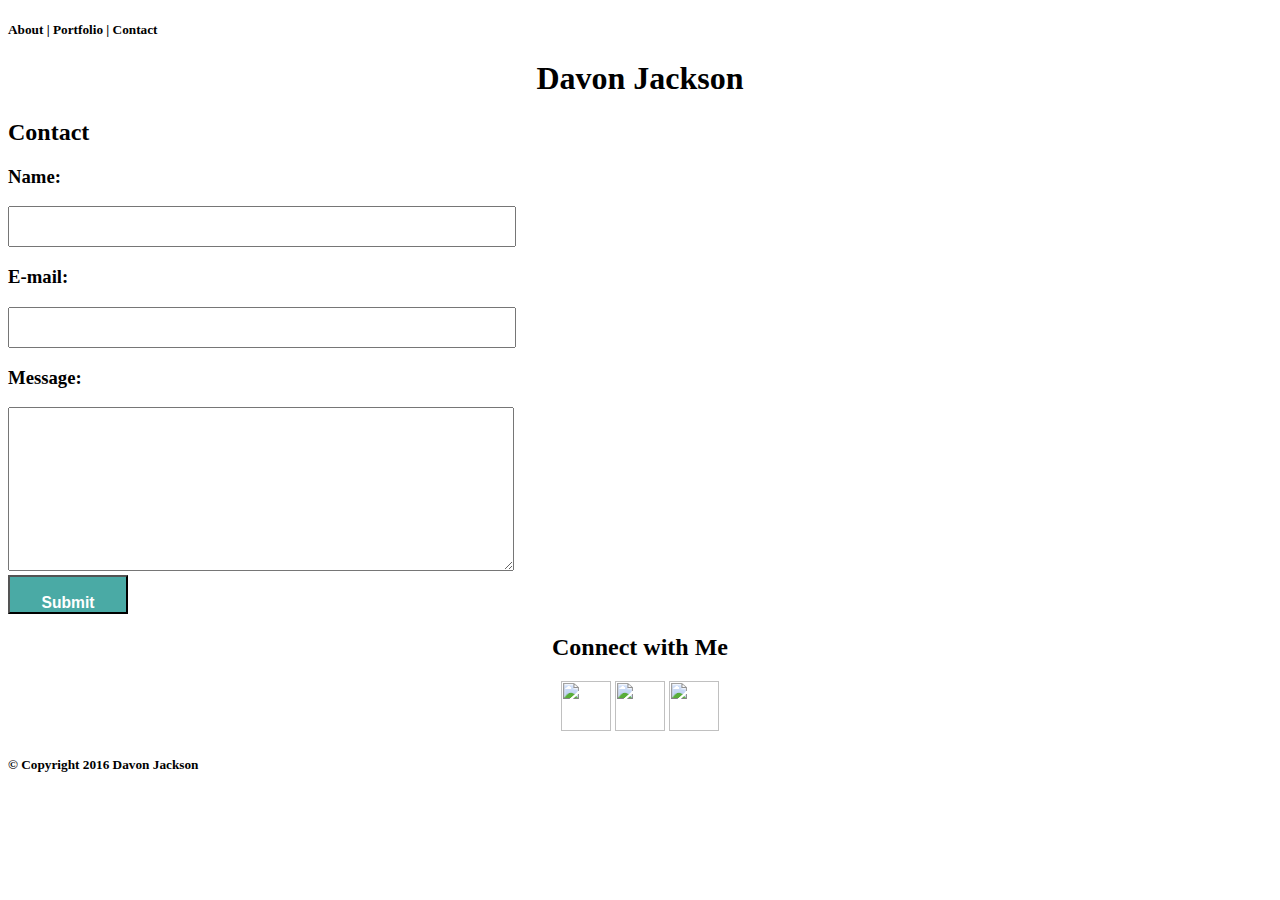
==== contact.html @ ed12d8fd "added float and port docs" ====
<!doctype html>
<html>
	<head>
		<title>Davon's Portfolio Site</title>
		<link rel="stylesheet" type="text/css" href="file:///Users/D/Portfolio/assets/css/reset.css">
		<link rel="stylesheet" type="text/css" href="file:///Users/D/Portfolio/assets/css/float%202.css">
	</head>
	<body>
<header>

    <div id="APC"><h5>About | Portfolio | Contact</h5>
</div>

<div id="Name">
    <center><h1> Davon Jackson</h1></center>
  </div>

		</header>
		<section id="full">

			<aside>
				 <div id="ContactMain">
    <div id="Id"><h2>Contact</h2></div>
    <div id="underline"></div>


<form action="/my-handling-form-page" method="post">
   <div id="Id2">
       <h3><label for="name">Name:</label></h3>
       <input type="text" id="name" style="width:500px;height:35px;" />
   </div>
   <div id="Id2">
       <h3><label for="mail">E-mail:</label></h3>
       <input type="email" id="mail" style="width:500px;height:35px;" />
   </div>
   <div id="Id2">
       <h3><label for="msg">Message:</label></h3>
       <textarea id="msg"style="width:500px;height:150px;padding-bottom:10px;"></textarea>
   </div>
<div id="Id2"><button id="submit" style="color:white; background-color:#4aaaa5 ; width:120px; height:39px; font-family: helvetica;"><h3>Submit</h3></button></div>
</form>


    </div>
        </div>

			</aside>




			<aside2>
				<div id="Contact">
					<center>
					<h2> Connect with Me </h2>
					<div id="underline"></div>
       					 
       					<img src="http://www.columbia.edu/~kea2134/img/soc_git.png" height="50" width="50">

       					<img src="http://www.maudience.com/wp-content/uploads/2015/09/linkedin-thumbnail.png" height="50" width="50">
        				<img src="http://cdn.sstatic.net/stackoverflow/company/img/logos/so/so-icon.png?v=c78bd457575a" height="50" width="50">

        			</center>
    
				</div>
			</aside2>

			<!--&lt;section&gt; #eee-->
			<div id="division">
				<!--&lt;div&gt; #6ea3da-->
			</div>
		</section>
		<footer>
			<div id="footcopy"><h5>&copy; Copyright 2016 Davon Jackson</h5></div>
		</footer>
	</body>
</html>
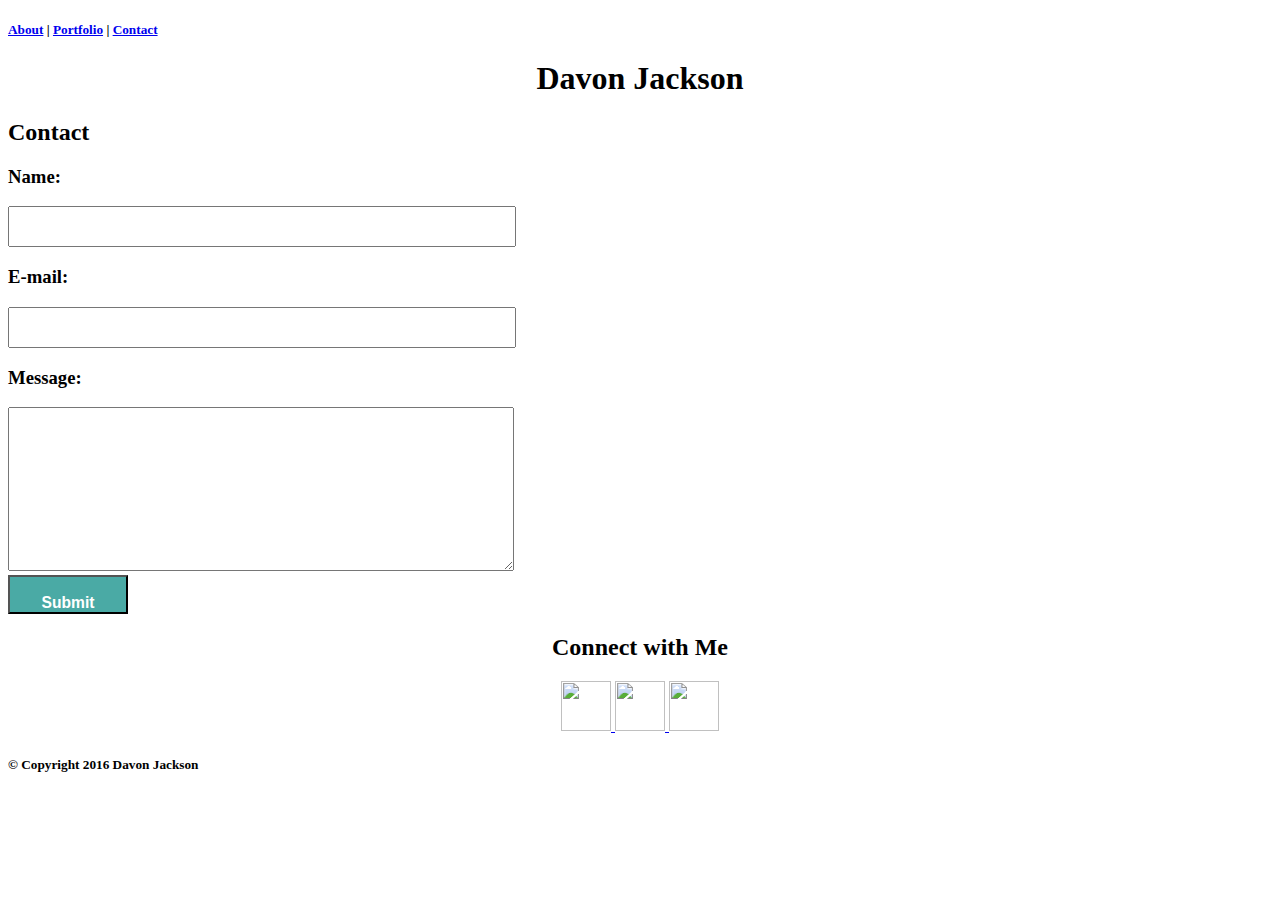
==== commit 310ad09b: "links added" ====
--- a/contact.html
+++ b/contact.html
@@ -7,9 +7,8 @@
 	</head>
 	<body>
 <header>
-
-    <div id="APC"><h5>About | Portfolio | Contact</h5>
-</div>
+		<div id="APC"><h5><a href="file:///Users/D/Portfolio/index.html">About</a> | <a href="file:///Users/D/Portfolio/portfolio.html">Portfolio</a> | <a href="file:///Users/D/Portfolio/contact.html">Contact</a></h5>
+  		</div>
 
 <div id="Name">
     <center><h1> Davon Jackson</h1></center>
@@ -55,11 +54,17 @@
 					<h2> Connect with Me </h2>
 					<div id="underline"></div>
        					 
-       					<img src="http://www.columbia.edu/~kea2134/img/soc_git.png" height="50" width="50">
+  
+       							<a href="https://github.com/Djacks44"> 
+       								<img src="http://www.columbia.edu/~kea2134/img/soc_git.png" height="50" width="50">
+       							</a>
 
-       					<img src="http://www.maudience.com/wp-content/uploads/2015/09/linkedin-thumbnail.png" height="50" width="50">
-        				<img src="http://cdn.sstatic.net/stackoverflow/company/img/logos/so/so-icon.png?v=c78bd457575a" height="50" width="50">
-
+       							<a href="https://www.linkedin.com/in/davon-jackson-491b12100?trk=nav_responsive_tab_profile_pic">
+       								<img src="http://www.maudience.com/wp-content/uploads/2015/09/linkedin-thumbnail.png" height="50" width="50">
+       							</a>
+       							<a href="http://stackoverflow.com/users/5855406/djacks">
+        							<img src="http://cdn.sstatic.net/stackoverflow/company/img/logos/so/so-icon.png?v=c78bd457575a" height="50" width="50">
+        						</a>
         			</center>
     
 				</div>
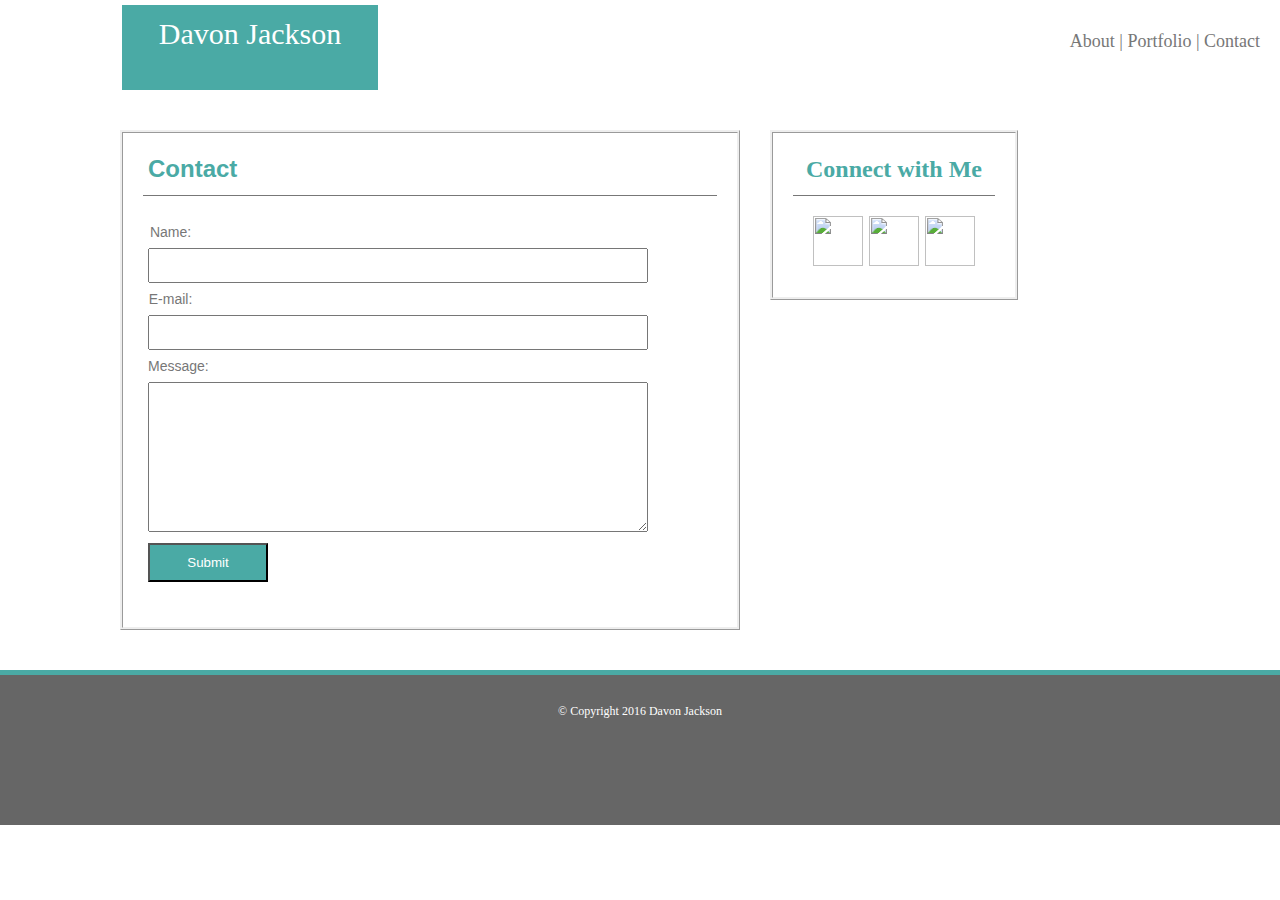
==== commit ef63828c: "anchor work" ====
--- a/contact.html
+++ b/contact.html
@@ -2,12 +2,12 @@
 <html>
 	<head>
 		<title>Davon's Portfolio Site</title>
-		<link rel="stylesheet" type="text/css" href="file:///Users/D/Portfolio/assets/css/reset.css">
-		<link rel="stylesheet" type="text/css" href="file:///Users/D/Portfolio/assets/css/float%202.css">
+		<link rel="stylesheet" type="text/css" href="assets/css/reset.css">
+		<link rel="stylesheet" type="text/css" href="assets/css/float%202.css">
 	</head>
 	<body>
 <header>
-		<div id="APC"><h5><a href="file:///Users/D/Portfolio/index.html">About</a> | <a href="file:///Users/D/Portfolio/portfolio.html">Portfolio</a> | <a href="file:///Users/D/Portfolio/contact.html">Contact</a></h5>
+		<div id="APC"><h5><a href="index.html">About</a> | <a href="portfolio.html">Portfolio</a> | <a href="contact.html">Contact</a></h5>
   		</div>
 
 <div id="Name">
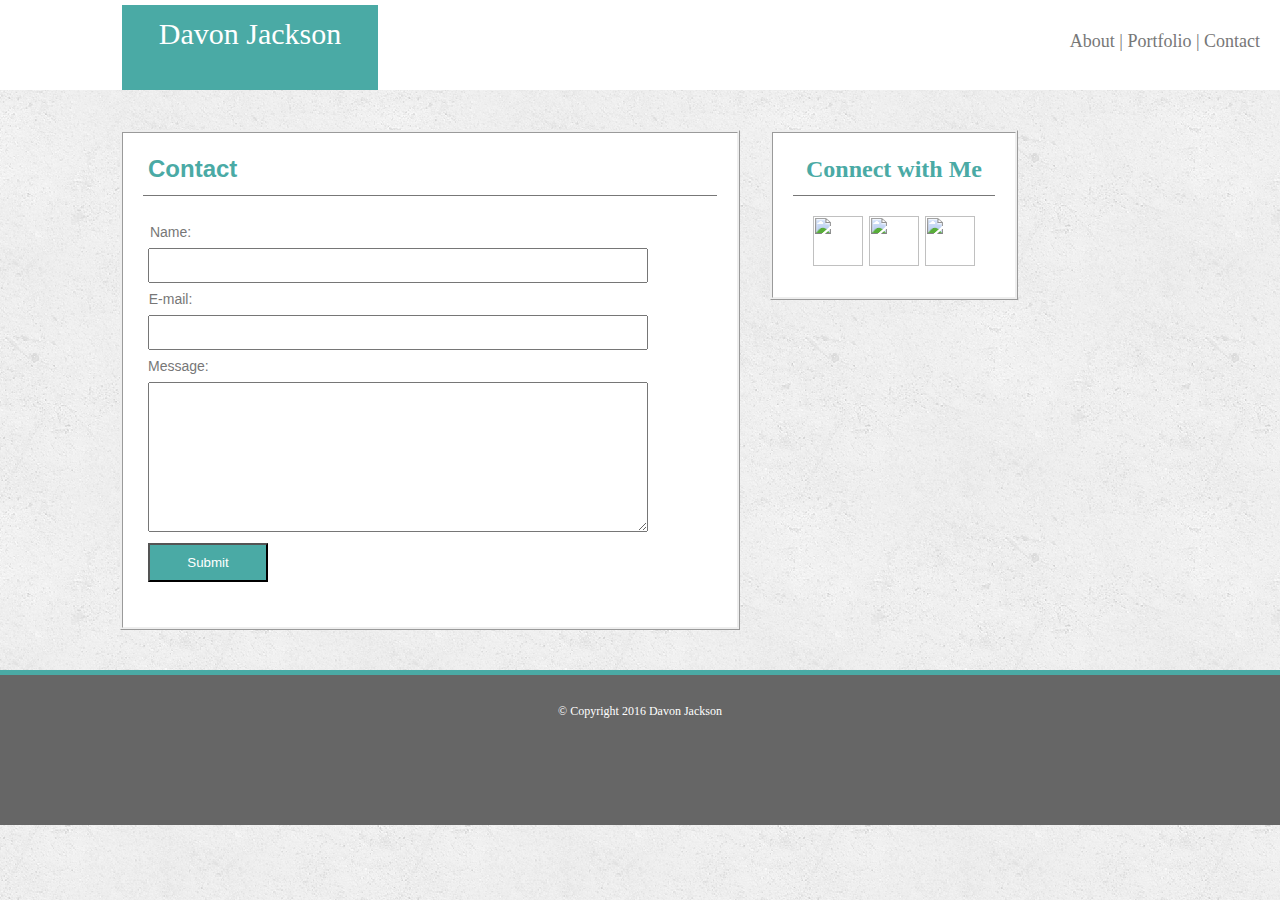
==== commit 5d28a522: "fixed paths" ====
--- a/contact.html
+++ b/contact.html
@@ -5,7 +5,7 @@
 		<link rel="stylesheet" type="text/css" href="assets/css/reset.css">
 		<link rel="stylesheet" type="text/css" href="assets/css/float%202.css">
 	</head>
-	<body>
+	<body style="background-image: url(assets/images/concrete_seamless.png)">
 <header>
 		<div id="APC"><h5><a href="index.html">About</a> | <a href="portfolio.html">Portfolio</a> | <a href="contact.html">Contact</a></h5>
   		</div>
